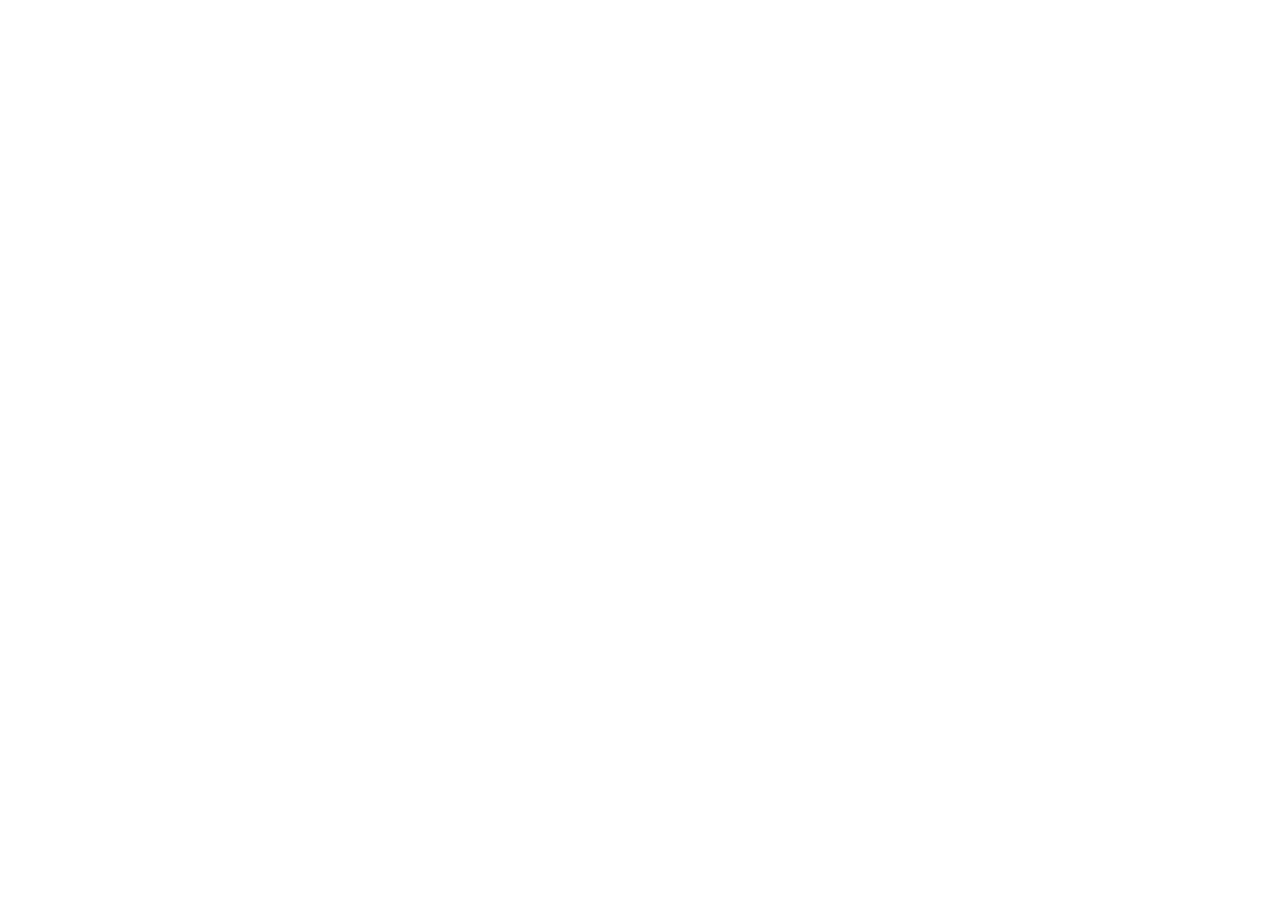
==== index.html @ 73ed7761 "?GitHub Pages?Firebase Hosting???????" ====
<!doctype html>
<html lang="ja">
<head>
  <meta charset="utf-8">
  <meta name="viewport" content="width=device-width, initial-scale=1">
  <meta http-equiv="refresh" content="0; url=https://customer-flow-event-note.web.app/">
  <meta http-equiv="Content-Security-Policy" content="default-src 'none'; style-src 'unsafe-inline'; base-uri 'none'; form-action 'none'">
  <meta name="referrer" content="no-referrer">
  <meta name="robots" content="noindex, nofollow">
  <link rel="canonical" href="https://customer-flow-event-note.web.app/">
  <title>?????????????</title>
  <style>body{margin:0;background:#f3f0e8;color:#24372d;font-family:system-ui,sans-serif}main{max-width:640px;margin:15vh auto;padding:32px}a{display:inline-block;margin-top:16px;padding:12px 18px;border-radius:10px;background:#284c39;color:#fff;font-weight:700;text-decoration:none}</style>
</head>
<body>
  <main>
    <h1>????????????????</h1>
    <p>????????URL???????????????????????????????????</p>
    <a href="https://customer-flow-event-note.web.app/">????????????</a>
  </main>
</body>
</html>
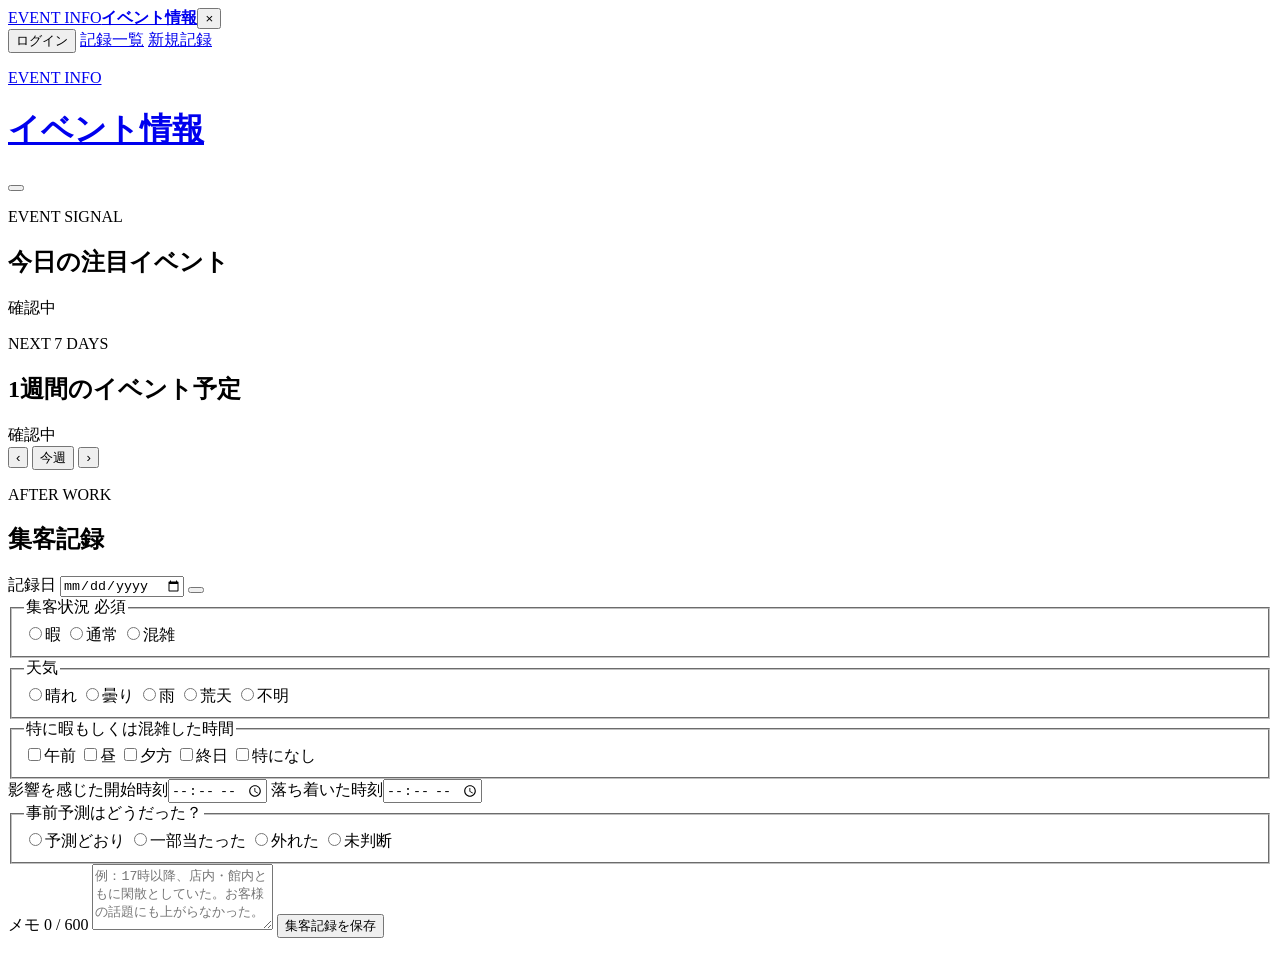
==== commit a9f7ad9a: "Add September store events" ====
--- a/index.html
+++ b/index.html
@@ -2,20 +2,176 @@
 <html lang="ja">
 <head>
   <meta charset="utf-8">
-  <meta name="viewport" content="width=device-width, initial-scale=1">
-  <meta http-equiv="refresh" content="0; url=https://customer-flow-event-note.web.app/">
-  <meta http-equiv="Content-Security-Policy" content="default-src 'none'; style-src 'unsafe-inline'; base-uri 'none'; form-action 'none'">
-  <meta name="referrer" content="no-referrer">
-  <meta name="robots" content="noindex, nofollow">
-  <link rel="canonical" href="https://customer-flow-event-note.web.app/">
-  <title>?????????????</title>
-  <style>body{margin:0;background:#f3f0e8;color:#24372d;font-family:system-ui,sans-serif}main{max-width:640px;margin:15vh auto;padding:32px}a{display:inline-block;margin-top:16px;padding:12px 18px;border-radius:10px;background:#284c39;color:#fff;font-weight:700;text-decoration:none}</style>
+  <meta name="viewport" content="width=device-width, initial-scale=1, viewport-fit=cover">
+  <meta http-equiv="Content-Security-Policy" content="default-src 'self'; base-uri 'self'; object-src 'none'; script-src 'self' https://www.gstatic.com https://apis.google.com https://www.google.com https://www.recaptcha.net; style-src 'self' 'unsafe-inline'; img-src 'self' data: https://*.googleusercontent.com; font-src 'self' data:; connect-src 'self' https://*.googleapis.com https://*.google.com https://*.firebaseio.com https://www.recaptcha.net wss://*.firebaseio.com; frame-src https://customer-flow-event-note.firebaseapp.com https://accounts.google.com https://www.google.com https://recaptcha.google.com https://www.recaptcha.net; worker-src 'self'; manifest-src 'self'; form-action 'self'; upgrade-insecure-requests">
+  <meta name="referrer" content="strict-origin-when-cross-origin">
+  <meta name="theme-color" content="#24372d">
+  <meta name="description" content="注目イベントによる客足への影響を確認し、勤務後の実感を記録します。">
+  <title>イベント情報</title>
+  <link rel="icon" href="./icon.svg" type="image/svg+xml">
+  <link rel="apple-touch-icon" href="./icon.svg">
+  <link rel="manifest" href="./manifest.webmanifest">
+  <link rel="stylesheet" href="./styles.css?v=20260831-1">
 </head>
 <body>
-  <main>
-    <h1>????????????????</h1>
-    <p>????????URL???????????????????????????????????</p>
-    <a href="https://customer-flow-event-note.web.app/">????????????</a>
+  <main class="shell">
+    <div class="menu-overlay" hidden></div>
+    <nav class="site-nav" aria-label="メインメニュー">
+      <div class="menu-header"><a class="menu-brand" href="./" aria-label="ホームへ戻る"><span>EVENT INFO</span><strong>イベント情報</strong></a><button class="menu-close" type="button" aria-label="メニューを閉じる">×</button></div>
+      <button id="nav-auth-button" type="button">ログイン</button>
+      <a href="./records.html">記録一覧</a>
+      <a class="nav-new-record" href="#record-form">新規記録</a>
+    </nav>
+    <header class="hero app-header">
+      <a class="brand-link" href="./" aria-label="ホームへ戻る"><div class="brand-title"><p class="eyebrow">EVENT INFO</p><h1>イベント情報</h1></div></a>
+      <button class="menu-toggle" type="button" aria-label="メニューを開く" aria-expanded="false"><span></span><span></span><span></span></button>
+    </header>
+
+    <section class="panel event-panel" aria-labelledby="event-title">
+      <div class="section-heading">
+        <div>
+          <p class="section-kicker">EVENT SIGNAL</p>
+          <h2 id="event-title">今日の注目イベント</h2>
+        </div>
+        <span id="event-count" class="count-pill">確認中</span>
+      </div>
+      <div id="events" class="event-list" aria-live="polite"></div>
+    </section>
+
+    <section class="panel week-panel" aria-labelledby="week-title">
+      <div class="section-heading">
+        <div>
+          <p class="section-kicker">NEXT 7 DAYS</p>
+          <h2 id="week-title">1週間のイベント予定</h2>
+        </div>
+        <span id="week-count" class="count-pill">確認中</span>
+      </div>
+      <div class="week-nav-row">
+        <div class="week-nav" aria-label="表示する週">
+          <button id="week-prev" type="button" aria-label="前の週">‹</button>
+          <button id="week-label" class="week-label-button" type="button">今週</button>
+          <button id="week-next" type="button" aria-label="翌週">›</button>
+        </div>
+      </div>
+      <div id="week-schedule" class="week-list" aria-live="polite"></div>
+    </section>
+
+    <form id="record-form" class="panel record-panel">
+      <div class="section-heading">
+        <div>
+          <p class="section-kicker">AFTER WORK</p>
+          <h2>集客記録</h2>
+        </div>
+      </div>
+
+      <div id="auth-panel" class="auth-panel" hidden>
+        <div>
+          <strong id="auth-title">記録するにはGoogleログインが必要です</strong>
+          <p id="auth-message">イベント予定はログインなしで確認できます。</p>
+        </div>
+        <div class="auth-actions">
+          <button id="login-button" class="auth-button" type="button">Googleでログイン</button>
+          <button id="logout-button" class="auth-button secondary" type="button" hidden>ログアウト</button>
+        </div>
+      </div>
+
+      <div id="record-context" class="record-context" role="status" aria-live="polite"></div>
+
+      <div id="related-events" class="related-events" hidden></div>
+
+      <section class="date-row" aria-label="記録日">
+        <label for="record-date">記録日</label>
+        <input id="record-date" type="date">
+        <button id="date-picker-button" class="date-picker-button" type="button" aria-haspopup="dialog" aria-expanded="false"></button>
+        <div id="calendar-popover" class="calendar-popover" role="dialog" aria-label="記録日を選択" hidden>
+          <div class="calendar-header"><button id="calendar-prev" type="button" aria-label="前の月">←</button><strong id="calendar-month"></strong><button id="calendar-next" type="button" aria-label="次の月">→</button></div>
+          <div class="calendar-weekdays" aria-hidden="true"><span>日</span><span>月</span><span>火</span><span>水</span><span>木</span><span>金</span><span>土</span></div>
+          <div id="calendar-days" class="calendar-days"></div>
+          <button id="calendar-today" class="calendar-today-button" type="button">今日</button>
+        </div>
+      </section>
+
+      <fieldset>
+        <legend>集客状況 <span>必須</span></legend>
+        <div class="choice-grid three">
+          <label class="choice"><input type="radio" name="traffic" value="暇" required><span>暇</span></label>
+          <label class="choice"><input type="radio" name="traffic" value="通常"><span>通常</span></label>
+          <label class="choice"><input type="radio" name="traffic" value="混雑"><span>混雑</span></label>
+        </div>
+      </fieldset>
+
+      <fieldset>
+        <legend>天気</legend>
+        <div class="choice-grid weather">
+          <label class="choice"><input type="radio" name="weather" value="晴れ"><span>晴れ</span></label>
+          <label class="choice"><input type="radio" name="weather" value="曇り"><span>曇り</span></label>
+          <label class="choice"><input type="radio" name="weather" value="雨"><span>雨</span></label>
+          <label class="choice"><input type="radio" name="weather" value="荒天"><span>荒天</span></label>
+          <label class="choice"><input type="radio" name="weather" value="不明"><span>不明</span></label>
+        </div>
+      </fieldset>
+
+      <fieldset>
+        <legend>特に暇もしくは混雑した時間</legend>
+        <div class="choice-grid periods">
+          <label class="choice"><input type="checkbox" name="period" value="午前"><span>午前</span></label>
+          <label class="choice"><input type="checkbox" name="period" value="昼"><span>昼</span></label>
+          <label class="choice"><input type="checkbox" name="period" value="夕方"><span>夕方</span></label>
+          <label class="choice"><input type="checkbox" name="period" value="終日"><span>終日</span></label>
+          <label class="choice"><input type="checkbox" name="period" value="特になし"><span>特になし</span></label>
+        </div>
+      </fieldset>
+
+      <div class="time-grid">
+        <label>影響を感じた開始時刻<span class="time-input-wrap" data-placeholder="--:--"><input id="impact-start" type="time"></span></label>
+        <label>落ち着いた時刻<span class="time-input-wrap" data-placeholder="--:--"><input id="impact-end" type="time"></span></label>
+      </div>
+
+      <fieldset id="event-impact-fieldset" hidden>
+        <legend>イベントによる客足への影響</legend>
+        <div class="choice-grid three">
+          <label class="choice"><input type="radio" name="eventImpact" value="感じた"><span>感じた</span></label>
+          <label class="choice"><input type="radio" name="eventImpact" value="感じなかった"><span>感じなかった</span></label>
+          <label class="choice"><input type="radio" name="eventImpact" value="わからない"><span>わからない</span></label>
+        </div>
+      </fieldset>
+
+      <fieldset id="accuracy-fieldset">
+        <legend>事前予測はどうだった？</legend>
+        <div class="choice-grid accuracy">
+          <label class="choice"><input type="radio" name="accuracy" value="予測どおり"><span>予測どおり</span></label>
+          <label class="choice"><input type="radio" name="accuracy" value="一部当たった"><span>一部当たった</span></label>
+          <label class="choice"><input type="radio" name="accuracy" value="外れた"><span>外れた</span></label>
+          <label class="choice"><input type="radio" name="accuracy" value="未判断"><span>未判断</span></label>
+        </div>
+      </fieldset>
+
+      <label class="note-label" for="note">メモ <span id="note-count">0 / 600</span></label>
+      <textarea id="note" maxlength="600" rows="4" placeholder="例：17時以降、店内・館内ともに閑散としていた。お客様の話題にも上がらなかった。"></textarea>
+
+      <button id="save-button" class="save-button" type="submit">集客記録を保存</button>
+      <p id="save-status" class="save-status" role="status" aria-live="polite"></p>
+    </form>
   </main>
+  <div id="save-actions" class="save-modal-overlay" role="dialog" aria-modal="true" aria-labelledby="save-modal-title" hidden>
+    <div class="save-modal">
+      <h2 id="save-modal-title">保存しました</h2>
+      <p>保存した記録の詳細を確認しますか？</p>
+      <div class="save-modal-actions">
+        <a id="detail-link" class="action-link primary" href="./record.html">詳細を見る</a>
+        <button id="continue-button" class="action-link" type="button">記録を続ける</button>
+      </div>
+    </div>
+  </div>
+  <script src="./menu.js?v=20260831-1" defer></script>
+  <script src="./firebase-config.js?v=20260831-1"></script>
+  <script src="./ui-utils.js?v=20260831-1"></script>
+  <script src="./app-data.js?v=20260831-1"></script>
+  <script src="./record-store.js?v=20260831-1"></script>
+  <script src="./app-view.js?v=20260831-1"></script>
+  <script src="./app-date-picker.js?v=20260831-1"></script>
+  <script src="./firebase-client.js?v=20260831-1"></script>
+  <script src="./app-backend.js?v=20260831-1"></script>
+  <script src="./app.js?v=20260831-1" defer></script>
 </body>
-</html>+</html>
